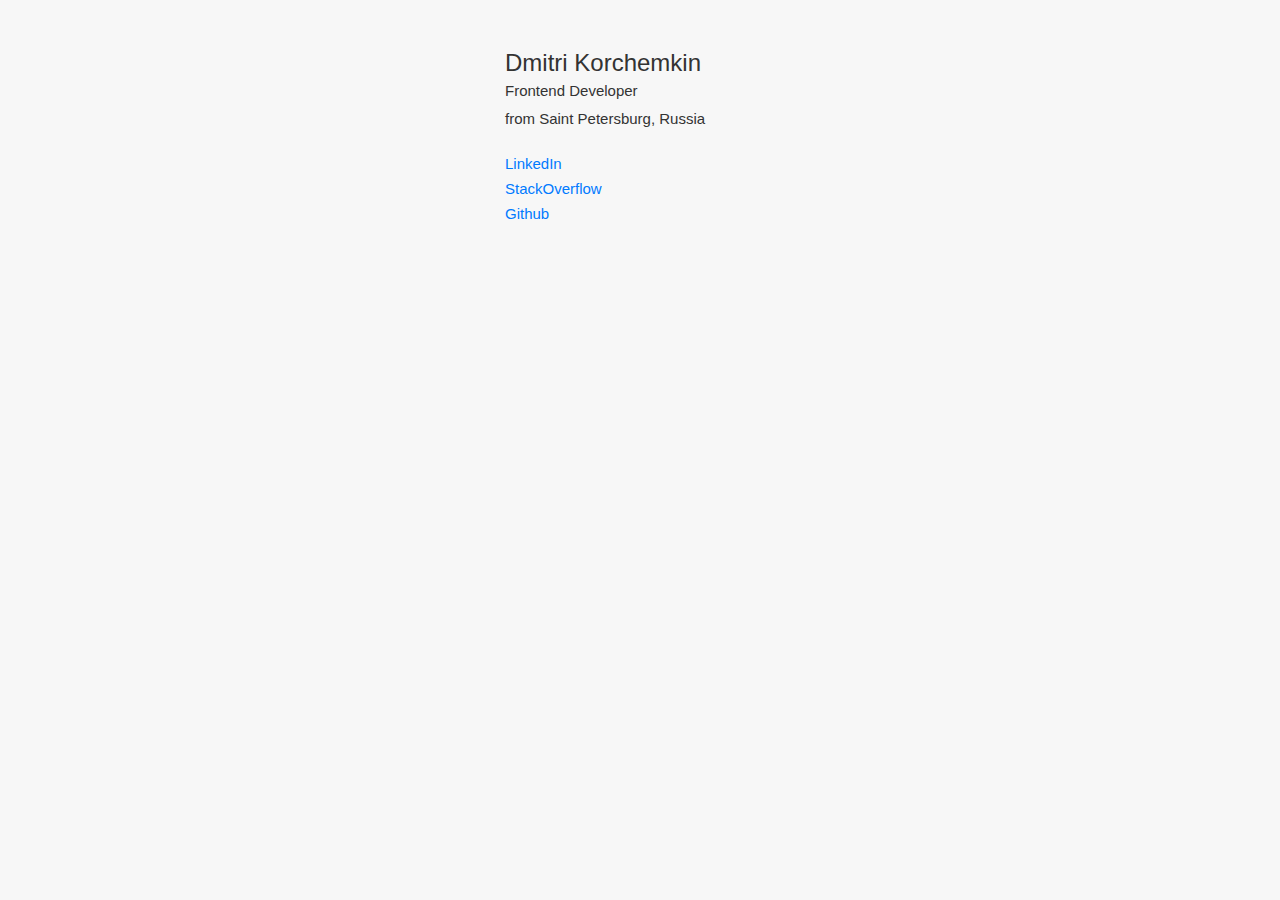
==== index.html @ 397a1cd8 "Update index.html" ====
<!doctype html>
<html lang="en" dir="ltr">
  <head>
    <meta charset="utf-8">
    <meta http-equiv="x-ua-compatible" content="ie=edge">
    <meta name="viewport" content="width=device-width, initial-scale=1, viewport-fit=cover">
    <title>Dmitri Korchemkin - Frontend Developer</title>
    <link rel="icon" type="image/png" href="https://dmitrikorchemkin.com/favicon.png">
    <meta name="description" content="Dmitri Korchemkin - Frontend Developer">
    <meta name="author" content="Dmitri Korchemkin">
    <meta name="keywords" content="frontend, developer, website, build, сайт, разработка">
    <link href="styles.css" rel="stylesheet">
    
    <meta property="og:type" content="website">
    <meta property="og:url" content="https://dmitrikorchemkin.com/">
    <meta property="og:title" content="Frontend Developer">
    <meta property="og:description" content="Dmitri Korchemkin - Frontend Developer">
    <meta property="og:site_name" content="Dmitri Korchemkin">
    <meta property="og:locale" content="en_US">
   
    <meta name="twitter:card" content="Dmitri Korchemkin - Frontend Developer">
    <meta name="twitter:site" content="@korchemkin_d">
    <meta name="twitter:creator" content="@korchemkin_d">
    <meta name="twitter:url" content="https://dmitrikorchemkin.com/">
    <meta name="twitter:title" content="Frontend Developer">
    <meta name="twitter:description" content="Dmitri Korchemkin - Frontend Developer">
    
    <script async src="https://www.googletagmanager.com/gtag/js?id=UA-92778314-1"></script>
    <script>
      window.dataLayer = window.dataLayer || [];
      function gtag(){dataLayer.push(arguments);}
      gtag('js', new Date());
      gtag('config', 'UA-92778314-1');
    </script>
  </head>
  <body>
    <main itemscope itemtype="http://schema.org/Person">
      <header>
        <h1>
          <span itemprop="givenName">Dmitri Korchemkin</span><br/>
          <small>
            <span itemprop="jobTitle">Frontend Developer</span></br>
            from <span itemprop="homeLocation">Saint Petersburg, Russia</span>
          </small>
        </h1>
      </header>

      <section>
        <ul>
          <li itemscope itemtype="http://schema.org/ContactPage">
            <a href="https://www.linkedin.com/in/dmitrikorchemkin/" title="LinkedIn" itemprop="url">
              LinkedIn
            </a>
          </li>
          <li itemscope itemtype="http://schema.org/ContactPage">
            <a href="https://stackoverflow.com/story/dmitrikorchemkin" title="StackOverflow" itemprop="url">
              StackOverflow
            </a>
          </li>
          <li itemscope itemtype="http://schema.org/ContactPage">
            <a href="https://github.com/korchemkin" title="Github" itemprop="url">Github</a>
          </li>
        </ul>
      </section>
    </main>
  </body>
</html>
---- styles.css ----
a,blockquote,body,div,figcaption,figure,footer,h1,h2,header,html,img,li,nav,p,section,span,ul{margin:0;padding:0;box-sizing:border-box;border:0;font:inherit;vertical-align:baseline;font-weight:400}body{line-height:25px;font-family:Helvetica,sans-serif;font-size:15px;background:#f7f7f7}footer,header,section{display:block;margin:0 auto;padding:10px 25px;color:#4D4D4D;text-align:left;width:320px}header{padding-top:50px}li{list-style:none}blockquote,q{quotes:"“" "”";font-style:italic;display:block;padding:10px 0}h1{font-size:24px;color:#333}h1 small{font-size:15px}a{color:#007aff;text-decoration:none}a:active,a:hover{text-decoration:underline}p{margin-bottom:.75em}.warning{color:#e97742}
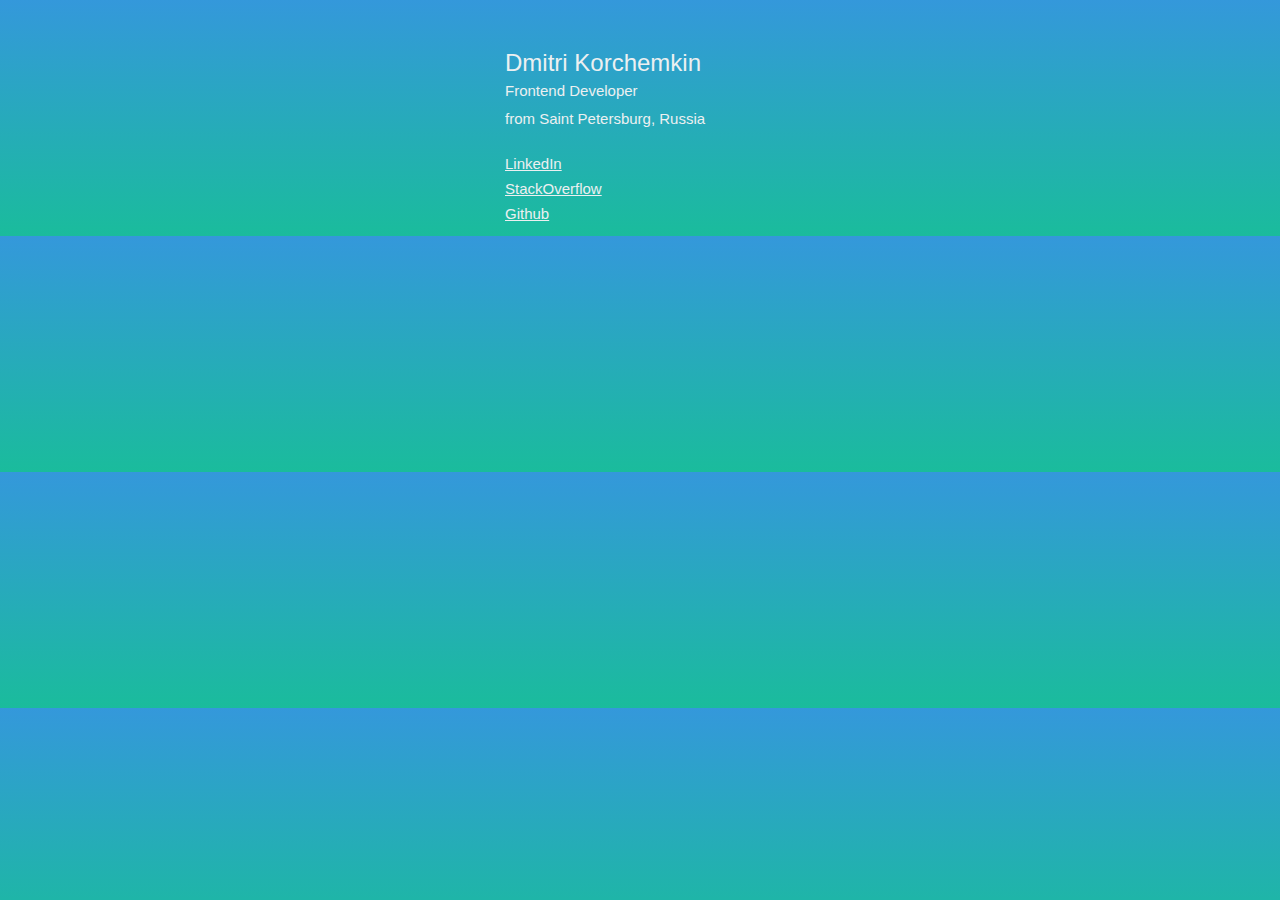
==== commit e7779daa: "Update index.html" ====
--- a/index.html
+++ b/index.html
@@ -9,7 +9,7 @@
     <meta name="description" content="Dmitri Korchemkin - Frontend Developer">
     <meta name="author" content="Dmitri Korchemkin">
     <meta name="keywords" content="frontend, developer, website, build, сайт, разработка">
-    <link href="styles.css" rel="stylesheet">
+    <link href="styles.css?1531745194771" rel="stylesheet">
     
     <meta property="og:type" content="website">
     <meta property="og:url" content="https://dmitrikorchemkin.com/">
--- a/styles.css
+++ b/styles.css
@@ -1 +1 @@
-a,blockquote,body,div,figcaption,figure,footer,h1,h2,header,html,img,li,nav,p,section,span,ul{margin:0;padding:0;box-sizing:border-box;border:0;font:inherit;vertical-align:baseline;font-weight:400}body{line-height:25px;font-family:Helvetica,sans-serif;font-size:15px;background:#f7f7f7}footer,header,section{display:block;margin:0 auto;padding:10px 25px;color:#4D4D4D;text-align:left;width:320px}header{padding-top:50px}li{list-style:none}blockquote,q{quotes:"“" "”";font-style:italic;display:block;padding:10px 0}h1{font-size:24px;color:#333}h1 small{font-size:15px}a{color:#007aff;text-decoration:none}a:active,a:hover{text-decoration:underline}p{margin-bottom:.75em}.warning{color:#e97742}
+a,body{color:#ecf0f1}a,a:active,a:hover{text-decoration:underline}a,blockquote,body,div,figcaption,figure,footer,h1,h2,header,html,img,li,nav,p,section,span,ul{margin:0;padding:0;box-sizing:border-box;border:0;font:inherit;vertical-align:baseline;font-weight:400}body{line-height:25px;font-family:Helvetica,sans-serif;font-size:15px;background:linear-gradient(180deg,#3498db,#1abc9c);display:flex;align-items:center;justify-content:center}footer,header,section{display:block;margin:0 auto;padding:10px 25px;text-align:left;width:320px}header{padding-top:50px}li{list-style:none}blockquote,q{quotes:"“" "”";font-style:italic;display:block;padding:10px 0}h1{font-size:24px}h1 small{font-size:15px}p{margin-bottom:.75em}
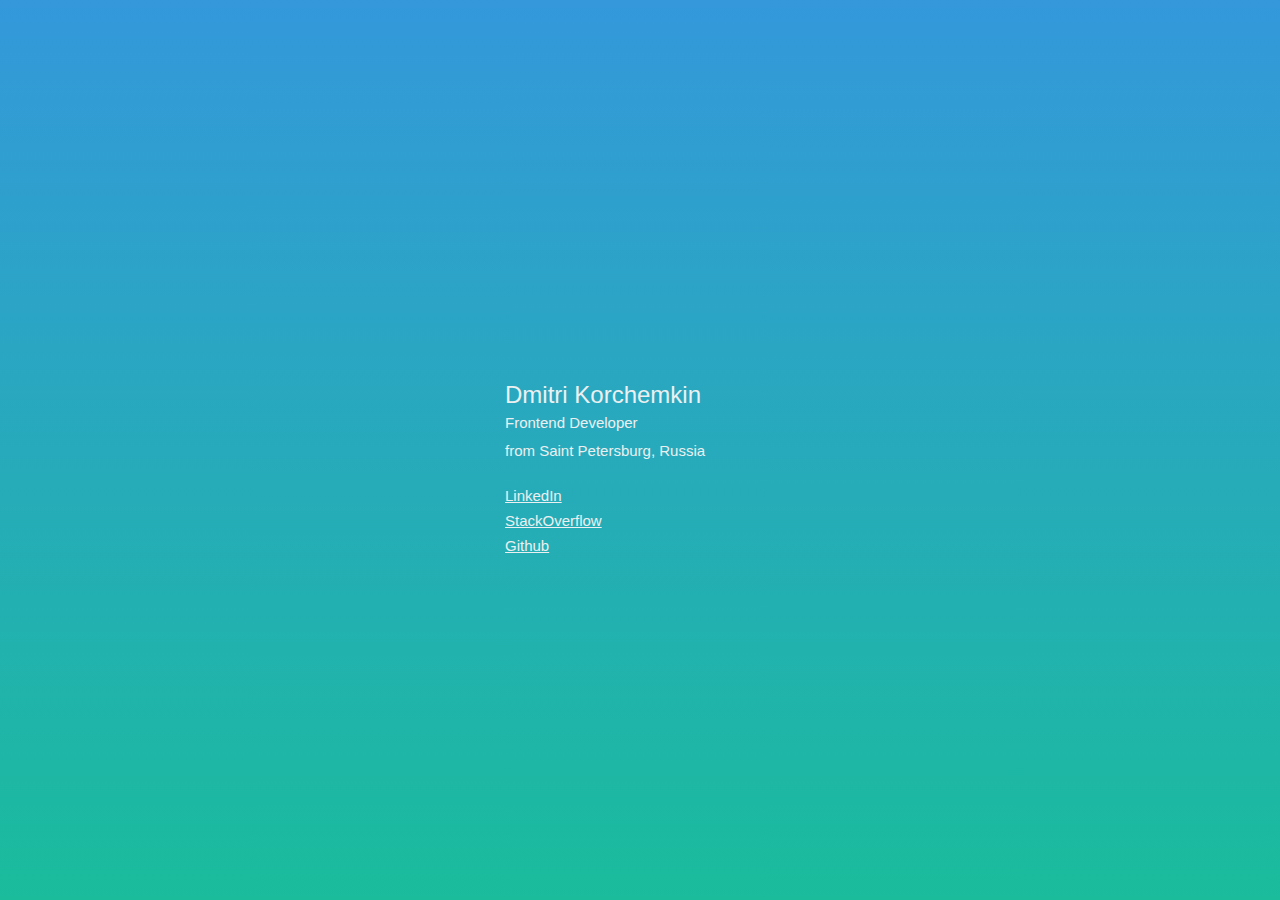
==== commit 9ce7cf56: "Update index.html" ====
--- a/index.html
+++ b/index.html
@@ -9,7 +9,7 @@
     <meta name="description" content="Dmitri Korchemkin - Frontend Developer">
     <meta name="author" content="Dmitri Korchemkin">
     <meta name="keywords" content="frontend, developer, website, build, сайт, разработка">
-    <link href="styles.css?1531745194771" rel="stylesheet">
+    <link href="styles.css?1531745194772" rel="stylesheet">
     
     <meta property="og:type" content="website">
     <meta property="og:url" content="https://dmitrikorchemkin.com/">
--- a/styles.css
+++ b/styles.css
@@ -1 +1 @@
-a,body{color:#ecf0f1}a,a:active,a:hover{text-decoration:underline}a,blockquote,body,div,figcaption,figure,footer,h1,h2,header,html,img,li,nav,p,section,span,ul{margin:0;padding:0;box-sizing:border-box;border:0;font:inherit;vertical-align:baseline;font-weight:400}body{line-height:25px;font-family:Helvetica,sans-serif;font-size:15px;background:linear-gradient(180deg,#3498db,#1abc9c);display:flex;align-items:center;justify-content:center}footer,header,section{display:block;margin:0 auto;padding:10px 25px;text-align:left;width:320px}header{padding-top:50px}li{list-style:none}blockquote,q{quotes:"“" "”";font-style:italic;display:block;padding:10px 0}h1{font-size:24px}h1 small{font-size:15px}p{margin-bottom:.75em}
+a,body{color:#ecf0f1}a,a:active,a:hover{text-decoration:underline}a,blockquote,body,div,figcaption,figure,footer,h1,h2,header,html,img,li,nav,p,section,span,ul{margin:0;padding:0;box-sizing:border-box;border:0;font:inherit;vertical-align:baseline;font-weight:400}body{height:100vh;line-height:25px;font-family:Helvetica,sans-serif;font-size:15px;background:linear-gradient(180deg,#3498db,#1abc9c);display:flex;align-items:center;justify-content:center}footer,header,section{display:block;margin:0 auto;padding:10px 25px;text-align:left;width:320px}header{padding-top:50px}li{list-style:none}blockquote,q{quotes:"“" "”";font-style:italic;display:block;padding:10px 0}h1{font-size:24px}h1 small{font-size:15px}p{margin-bottom:.75em}
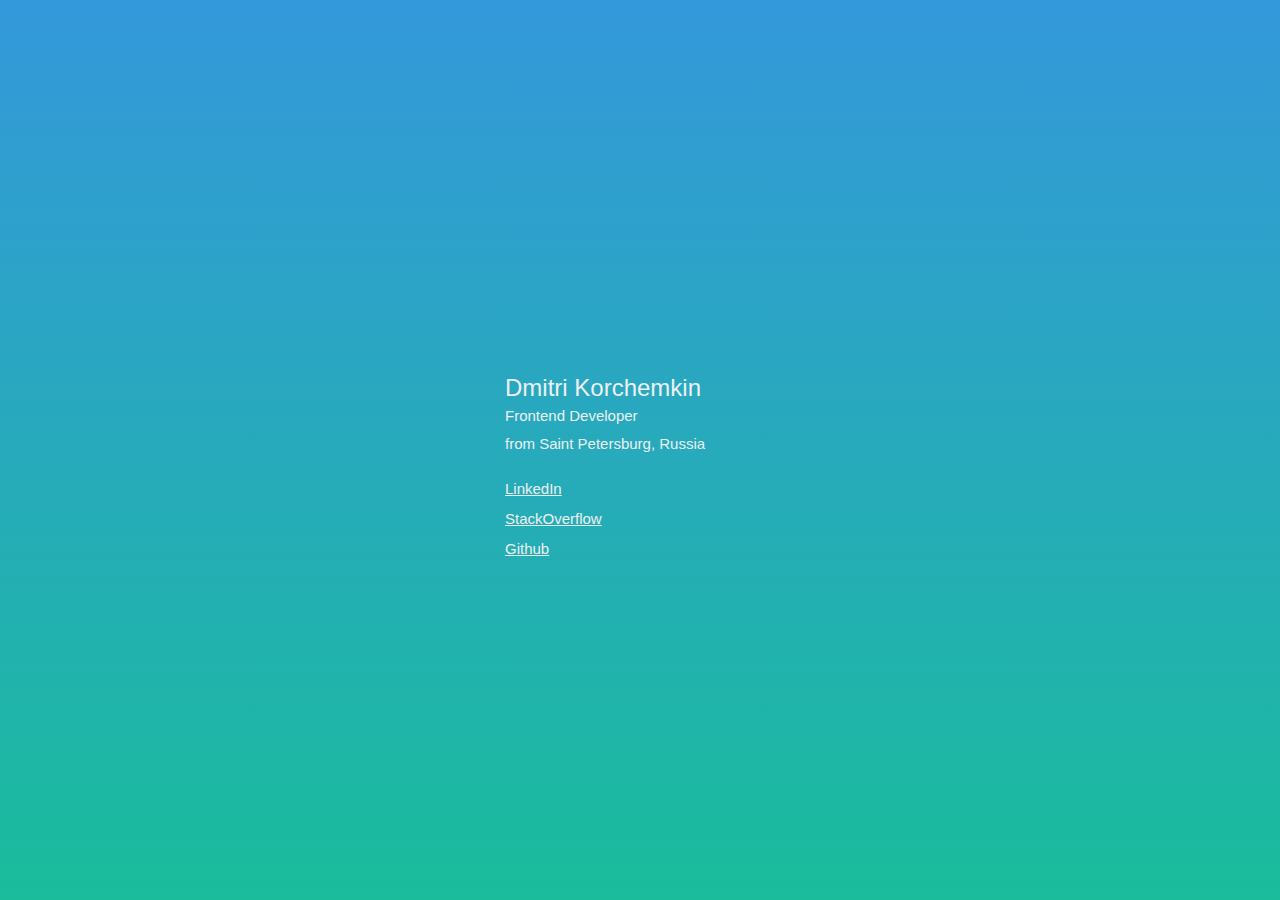
==== commit da85e51a: "Update index.html" ====
--- a/index.html
+++ b/index.html
@@ -9,7 +9,7 @@
     <meta name="description" content="Dmitri Korchemkin - Frontend Developer">
     <meta name="author" content="Dmitri Korchemkin">
     <meta name="keywords" content="frontend, developer, website, build, сайт, разработка">
-    <link href="styles.css?1531745194772" rel="stylesheet">
+    <link href="styles.css?1531745194773" rel="stylesheet">
     
     <meta property="og:type" content="website">
     <meta property="og:url" content="https://dmitrikorchemkin.com/">
--- a/styles.css
+++ b/styles.css
@@ -1 +1,57 @@
-a,body{color:#ecf0f1}a,a:active,a:hover{text-decoration:underline}a,blockquote,body,div,figcaption,figure,footer,h1,h2,header,html,img,li,nav,p,section,span,ul{margin:0;padding:0;box-sizing:border-box;border:0;font:inherit;vertical-align:baseline;font-weight:400}body{height:100vh;line-height:25px;font-family:Helvetica,sans-serif;font-size:15px;background:linear-gradient(180deg,#3498db,#1abc9c);display:flex;align-items:center;justify-content:center}footer,header,section{display:block;margin:0 auto;padding:10px 25px;text-align:left;width:320px}header{padding-top:50px}li{list-style:none}blockquote,q{quotes:"“" "”";font-style:italic;display:block;padding:10px 0}h1{font-size:24px}h1 small{font-size:15px}p{margin-bottom:.75em}
+a,body{
+    color:#ecf0f1
+}
+a,a:active,a:hover{
+    text-decoration:underline
+}
+a,blockquote,body,div,figcaption,figure,footer,h1,h2,header,html,img,li,nav,p,section,span,ul{
+    margin:0;
+    padding:0;
+    box-sizing:border-box;
+    border:0;
+    font:inherit;
+    vertical-align:baseline;
+    font-weight:400
+}
+
+html, body{
+    height:100vh;
+    line-height:25px;
+    font-family:Helvetica,sans-serif;
+    font-size:15px;
+    background: #25aaba;
+    background:linear-gradient(180deg,#3498db,#1abc9c);
+    display:flex;
+    align-items:center;
+    justify-content:center
+}
+footer,header,section{
+    display:block;
+    margin:0 auto;
+    padding:10px 25px;
+    text-align:left;
+    width:320px
+}
+header{
+    padding-top:50px
+}
+li{
+    padding-bottom: 5px;
+    list-style:none
+}
+blockquote,q{
+    quotes:"“" "”";
+    font-style:italic;
+    display:block;
+    padding:10px 0
+}
+h1{
+    font-size:24px
+}
+h1 small{
+    font-size:15px
+}
+p{
+    margin-bottom:.75em
+}
+ 
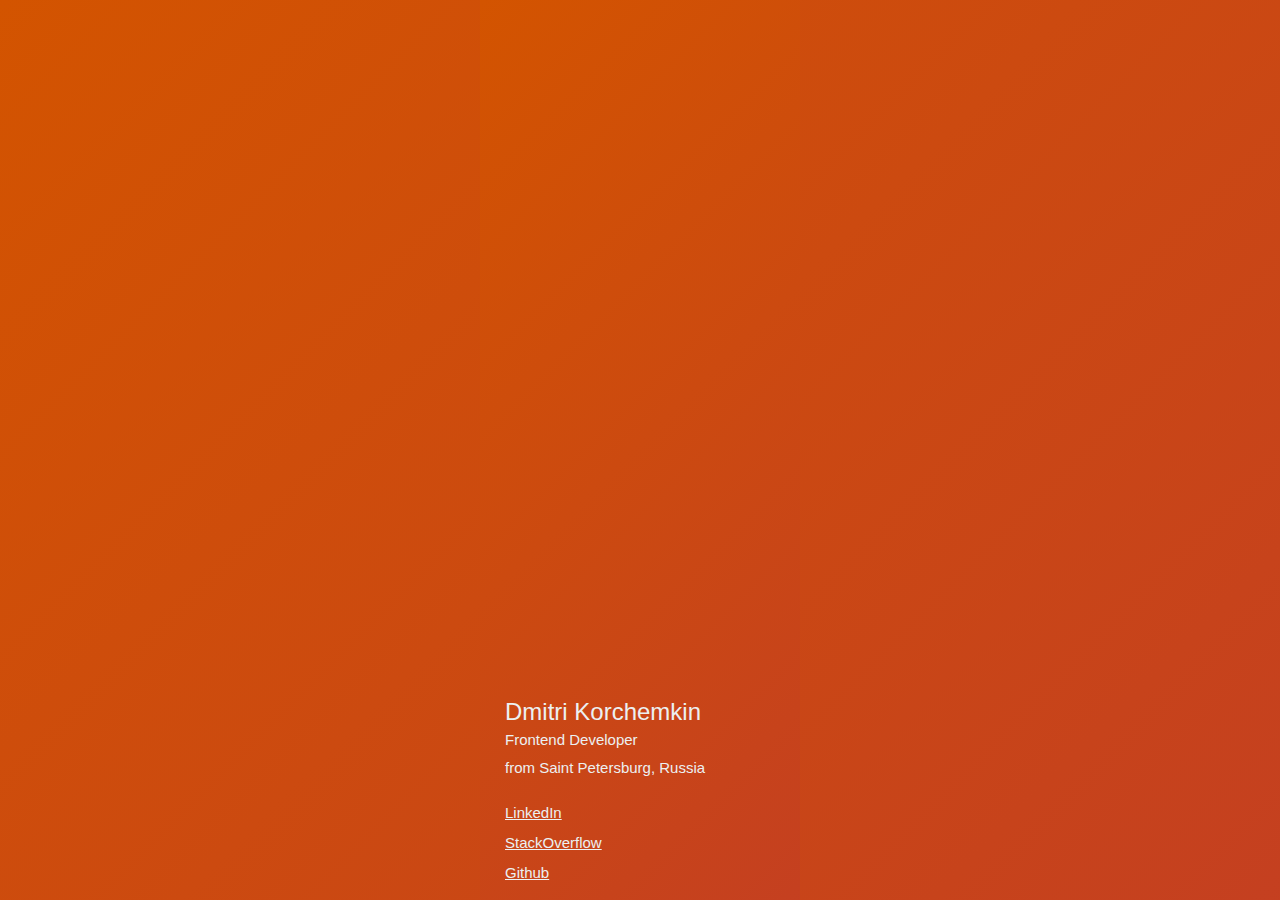
==== commit 37a6935c: "Update index.html" ====
--- a/index.html
+++ b/index.html
@@ -9,7 +9,7 @@
     <meta name="description" content="Dmitri Korchemkin - Frontend Developer">
     <meta name="author" content="Dmitri Korchemkin">
     <meta name="keywords" content="frontend, developer, website, build, сайт, разработка">
-    <link href="styles.css?1531745194773" rel="stylesheet">
+    <link href="styles.css?1532449780302" rel="stylesheet">
     
     <meta property="og:type" content="website">
     <meta property="og:url" content="https://dmitrikorchemkin.com/">
--- a/styles.css
+++ b/styles.css
@@ -20,9 +20,15 @@
     font-family:Helvetica,sans-serif;
     font-size:15px;
     background: #25aaba;
-    background:linear-gradient(180deg,#3498db,#1abc9c);
+
+    background-image: linear-gradient(-45deg, #3498db, #1abc9c, #c0392b, #d35400);
+	background-size: 400% 400%;
+	-webkit-animation: Gradient 15s ease infinite;
+	-moz-animation: Gradient 15s ease infinite;
+	animation: Gradient 15s ease infinite;
+    
     display:flex;
-    align-items:center;
+    align-items:flex-end;
     justify-content:center
 }
 footer,header,section{
@@ -54,4 +60,40 @@
 p{
     margin-bottom:.75em
 }
+
+@-webkit-keyframes Gradient {
+	0% {
+		background-position: 0% 50%
+	}
+	50% {
+		background-position: 100% 50%
+	}
+	100% {
+		background-position: 0% 50%
+	}
+}
+
+@-moz-keyframes Gradient {
+	0% {
+		background-position: 0% 50%
+	}
+	50% {
+		background-position: 100% 50%
+	}
+	100% {
+		background-position: 0% 50%
+	}
+}
+
+@keyframes Gradient {
+	0% {
+		background-position: 0% 50%
+	}
+	50% {
+		background-position: 100% 50%
+	}
+	100% {
+		background-position: 0% 50%
+	}
+}
  
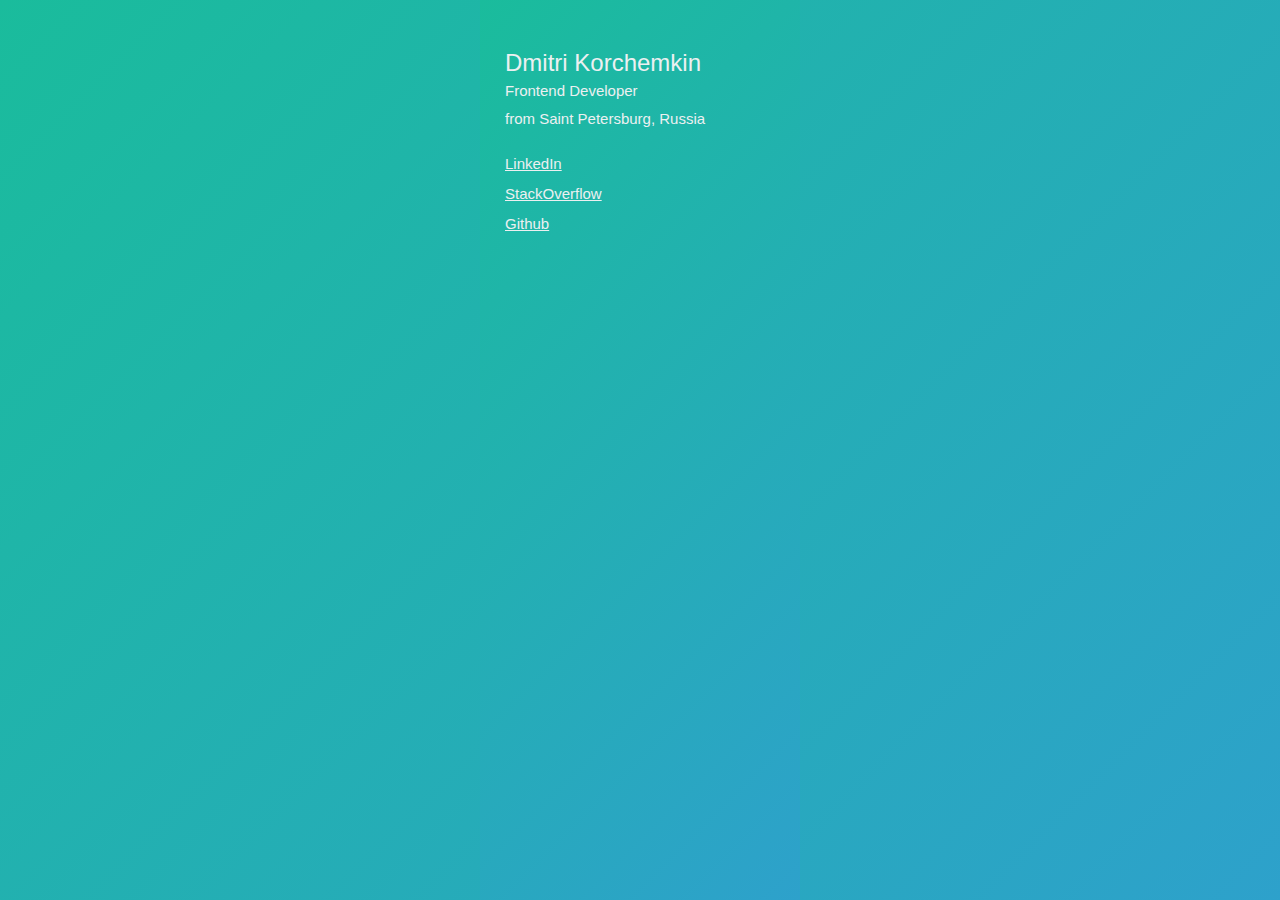
==== commit 07fbf144: "Update index.html" ====
--- a/index.html
+++ b/index.html
@@ -9,7 +9,7 @@
     <meta name="description" content="Dmitri Korchemkin - Frontend Developer">
     <meta name="author" content="Dmitri Korchemkin">
     <meta name="keywords" content="frontend, developer, website, build, сайт, разработка">
-    <link href="styles.css?1532449780302" rel="stylesheet">
+    <link href="styles.css?1532449986970" rel="stylesheet">
     
     <meta property="og:type" content="website">
     <meta property="og:url" content="https://dmitrikorchemkin.com/">
--- a/styles.css
+++ b/styles.css
@@ -21,14 +21,14 @@
     font-size:15px;
     background: #25aaba;
 
-    background-image: linear-gradient(-45deg, #3498db, #1abc9c, #c0392b, #d35400);
+    background-image: linear-gradient(-45deg, #1abc9c, #3498db, #3498db, #1abc9c);
 	background-size: 400% 400%;
 	-webkit-animation: Gradient 15s ease infinite;
 	-moz-animation: Gradient 15s ease infinite;
 	animation: Gradient 15s ease infinite;
     
     display:flex;
-    align-items:flex-end;
+    align-items:flex-start;
     justify-content:center
 }
 footer,header,section{
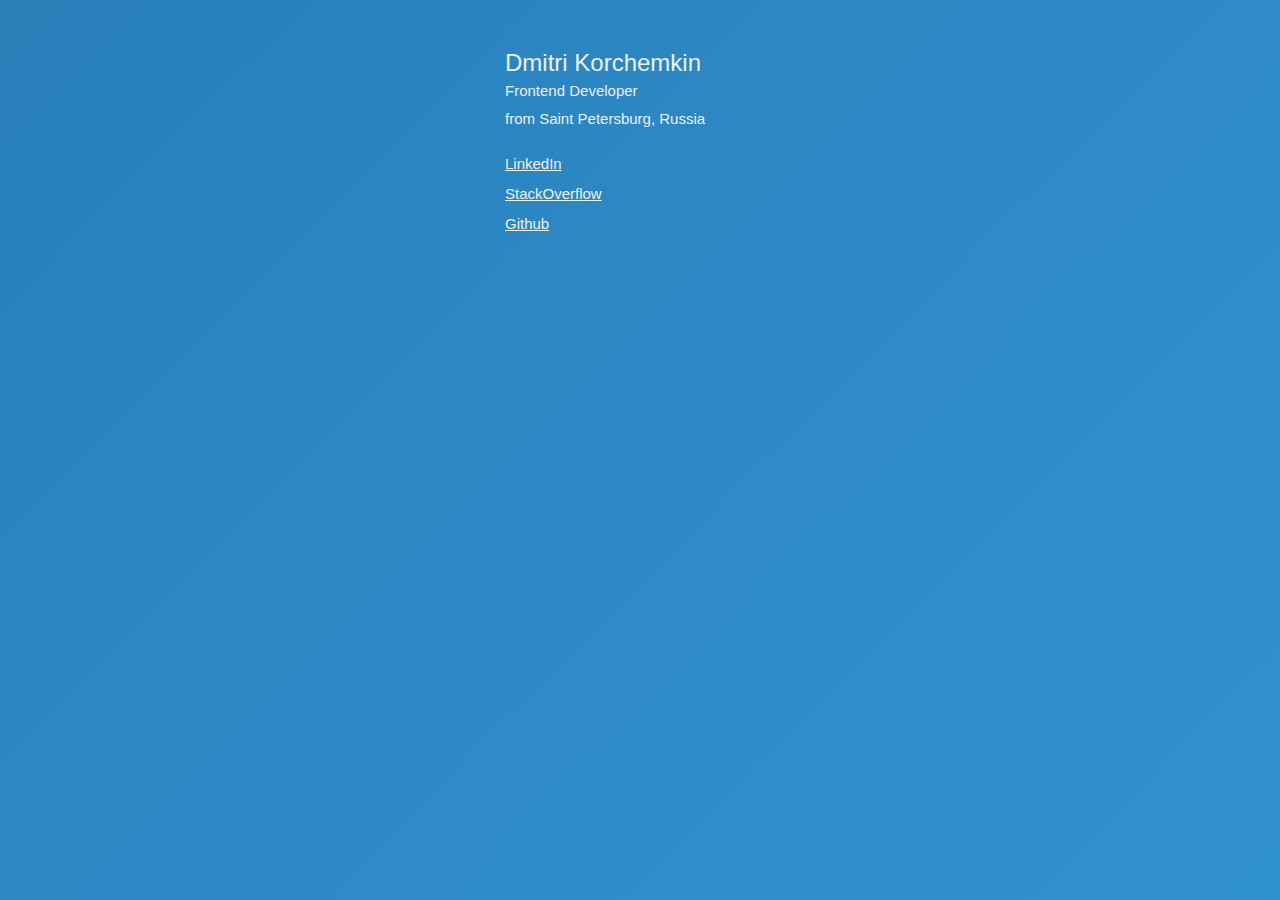
==== commit 39405880: "Update index.html" ====
--- a/index.html
+++ b/index.html
@@ -9,7 +9,7 @@
     <meta name="description" content="Dmitri Korchemkin - Frontend Developer">
     <meta name="author" content="Dmitri Korchemkin">
     <meta name="keywords" content="frontend, developer, website, build, сайт, разработка">
-    <link href="styles.css?1532449986970" rel="stylesheet">
+    <link href="styles.css?1532450349489" rel="stylesheet">
     
     <meta property="og:type" content="website">
     <meta property="og:url" content="https://dmitrikorchemkin.com/">
--- a/styles.css
+++ b/styles.css
@@ -14,18 +14,18 @@
     font-weight:400
 }
 
-html, body{
+body {
     height:100vh;
     line-height:25px;
     font-family:Helvetica,sans-serif;
     font-size:15px;
     background: #25aaba;
 
-    background-image: linear-gradient(-45deg, #1abc9c, #3498db, #3498db, #1abc9c);
-	background-size: 400% 400%;
-	-webkit-animation: Gradient 15s ease infinite;
-	-moz-animation: Gradient 15s ease infinite;
-	animation: Gradient 15s ease infinite;
+    background-image: linear-gradient(-45deg, #1abc9c, #16a085, #3498db, #2980b9);
+    background-size: 400% 400%;
+    -webkit-animation: Gradient 15s ease infinite;
+    -moz-animation: Gradient 15s ease infinite;
+    animation: Gradient 15s ease infinite;
     
     display:flex;
     align-items:flex-start;
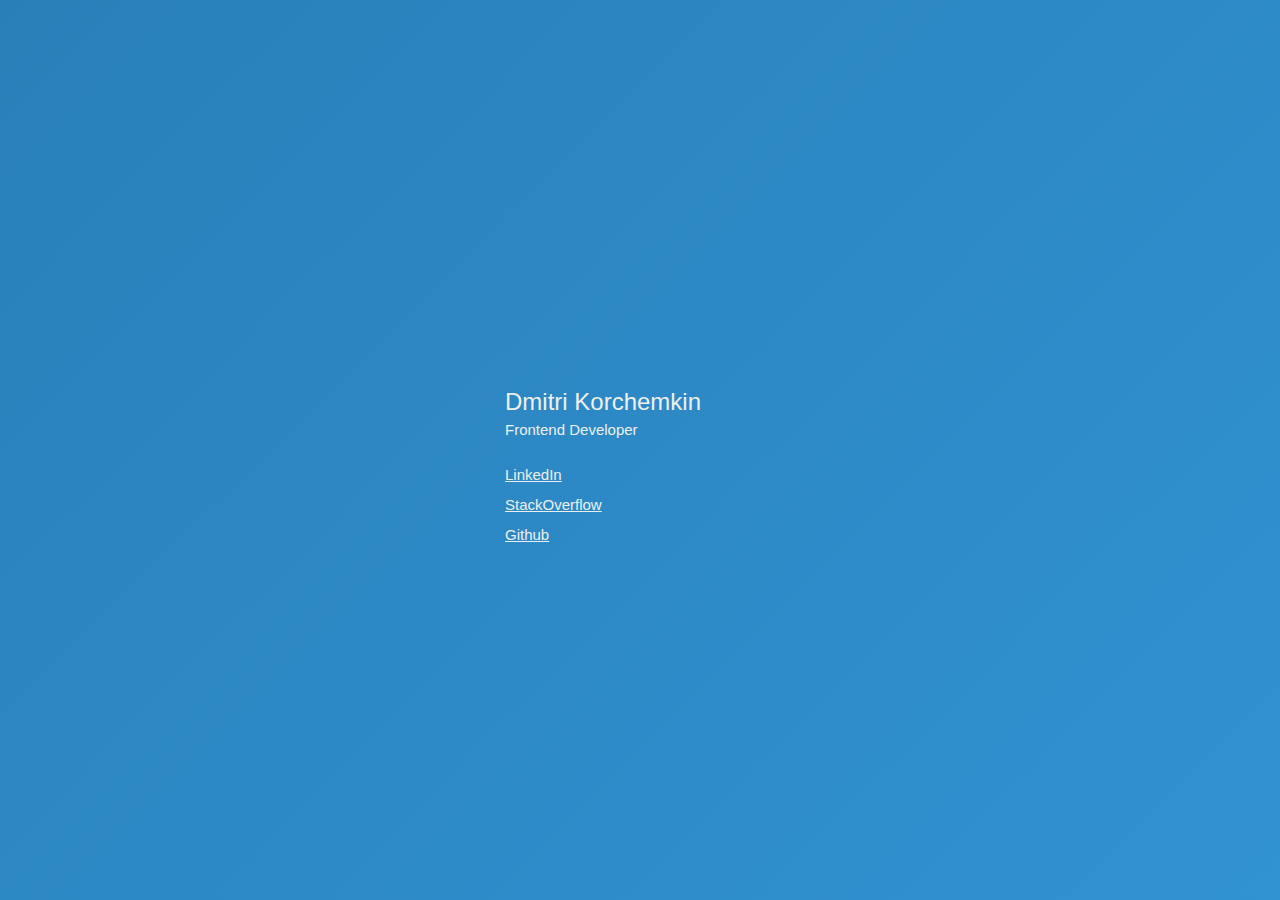
==== commit 44548dda: "Update index.html" ====
--- a/index.html
+++ b/index.html
@@ -5,14 +5,14 @@
     <meta http-equiv="x-ua-compatible" content="ie=edge">
     <meta name="viewport" content="width=device-width, initial-scale=1, viewport-fit=cover">
     <title>Dmitri Korchemkin - Frontend Developer</title>
-    <link rel="icon" type="image/png" href="https://dmitrikorchemkin.com/favicon.png">
+    <link rel="icon" type="image/png" href="https://korchemkin.github.io/favicon.png">
     <meta name="description" content="Dmitri Korchemkin - Frontend Developer">
     <meta name="author" content="Dmitri Korchemkin">
     <meta name="keywords" content="frontend, developer, website, build, сайт, разработка">
     <link href="styles.css?1532450349489" rel="stylesheet">
     
     <meta property="og:type" content="website">
-    <meta property="og:url" content="https://dmitrikorchemkin.com/">
+    <meta property="og:url" content="https://korchemkin.github.io/">
     <meta property="og:title" content="Frontend Developer">
     <meta property="og:description" content="Dmitri Korchemkin - Frontend Developer">
     <meta property="og:site_name" content="Dmitri Korchemkin">
@@ -21,7 +21,7 @@
     <meta name="twitter:card" content="Dmitri Korchemkin - Frontend Developer">
     <meta name="twitter:site" content="@korchemkin_d">
     <meta name="twitter:creator" content="@korchemkin_d">
-    <meta name="twitter:url" content="https://dmitrikorchemkin.com/">
+    <meta name="twitter:url" content="https://korchemkin.github.io/">
     <meta name="twitter:title" content="Frontend Developer">
     <meta name="twitter:description" content="Dmitri Korchemkin - Frontend Developer">
     
@@ -39,8 +39,7 @@
         <h1>
           <span itemprop="givenName">Dmitri Korchemkin</span><br/>
           <small>
-            <span itemprop="jobTitle">Frontend Developer</span></br>
-            from <span itemprop="homeLocation">Saint Petersburg, Russia</span>
+            <span itemprop="jobTitle">Frontend Developer</span>
           </small>
         </h1>
       </header>
--- a/styles.css
+++ b/styles.css
@@ -20,16 +20,15 @@
     font-family:Helvetica,sans-serif;
     font-size:15px;
     background: #25aaba;
-
     background-image: linear-gradient(-45deg, #1abc9c, #16a085, #3498db, #2980b9);
     background-size: 400% 400%;
     -webkit-animation: Gradient 15s ease infinite;
     -moz-animation: Gradient 15s ease infinite;
     animation: Gradient 15s ease infinite;
-    
     display:flex;
-    align-items:flex-start;
-    justify-content:center
+    align-items:center;
+    justify-content:center;
+    text-align: center;
 }
 footer,header,section{
     display:block;
@@ -97,3 +96,12 @@
 	}
 }
  
+.ball {
+    position: absolute;
+    width: 20px;
+    height: 20px;
+    background-image: linear-gradient(90deg, #f39c12, #e67e22);
+    transition: transform .5s ease-in-out;
+    border-radius: 50%;
+    display: none;
+}
